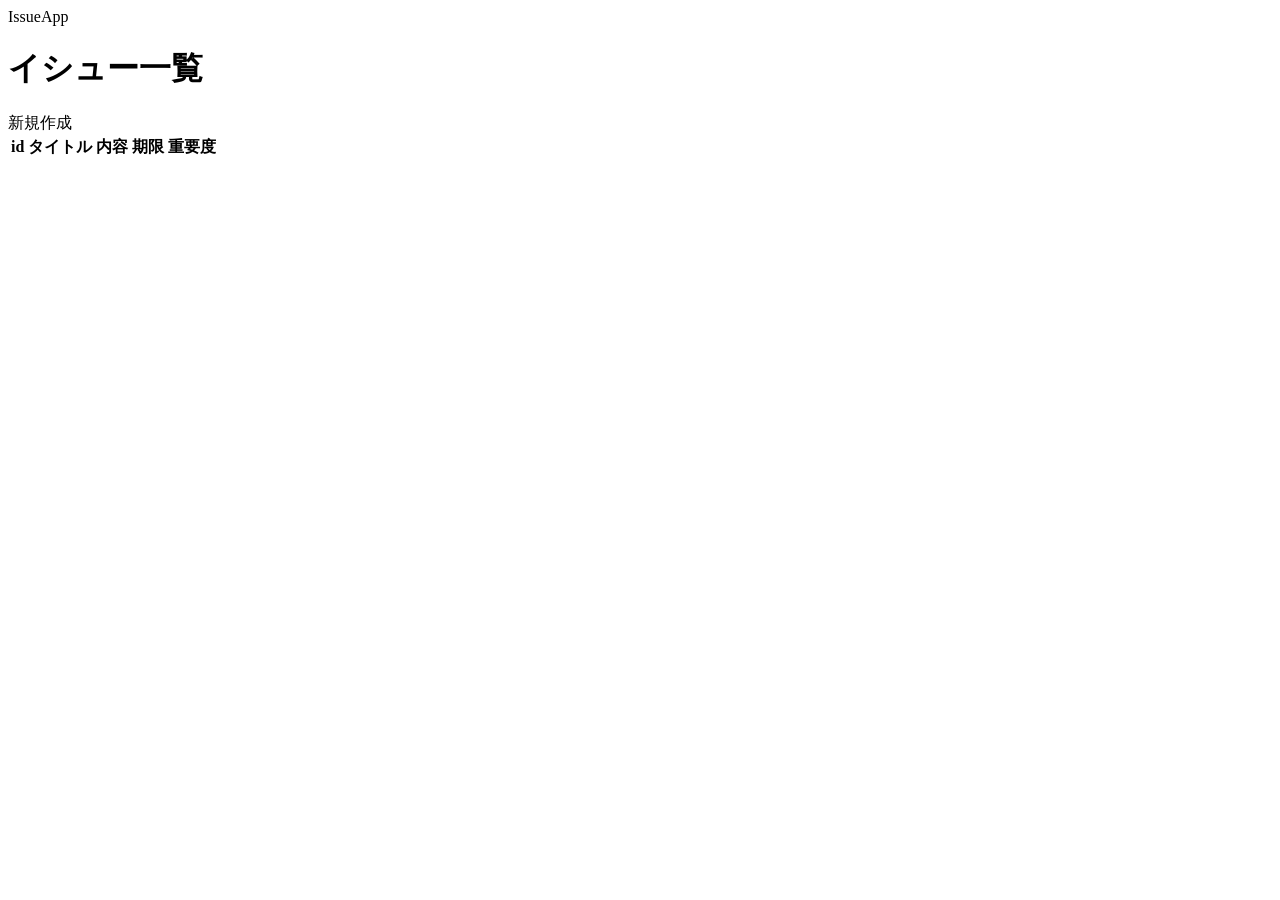
==== src/main/resources/templates/index.html @ d503d544 "保存機能" ====
<!DOCTYPE html>
<html xmlns:th="http://www.thymeleaf.org">
<head>
    <meta charset="UTF-8">
    <link th:href="@{/css/style.css}" rel="stylesheet" type="text/css">
    <title>Title</title>
</head>

<header>
    <a th:href="@{/}">IssueApp</a>
</header>

<div class="page-title">
    <h1>イシュー一覧</h1>
</div>

<div class="create-link">
    <a th:href="@{/issueForm}">新規作成</a>
</div>

<table class="issue-table">
    <tr>
        <th>id</th>
        <th>タイトル</th>
        <th>内容</th>
        <th>期限</th>
        <th>重要度</th>
    </tr>
    <form method="post">
        <tr th:each="issue:${issueList}">
            <td th:text="${issue.getId()}"></td>
            <td th:text="${issue.getTitle()}"></td>
            <td th:text="${issue.getContent()}"></td>
            <td th:text="${issue.getPeriod()}"></td>
            <td th:text="${issue.getImportance()}"></td>
        </tr>
    </form>
</table>

</body>
</html>
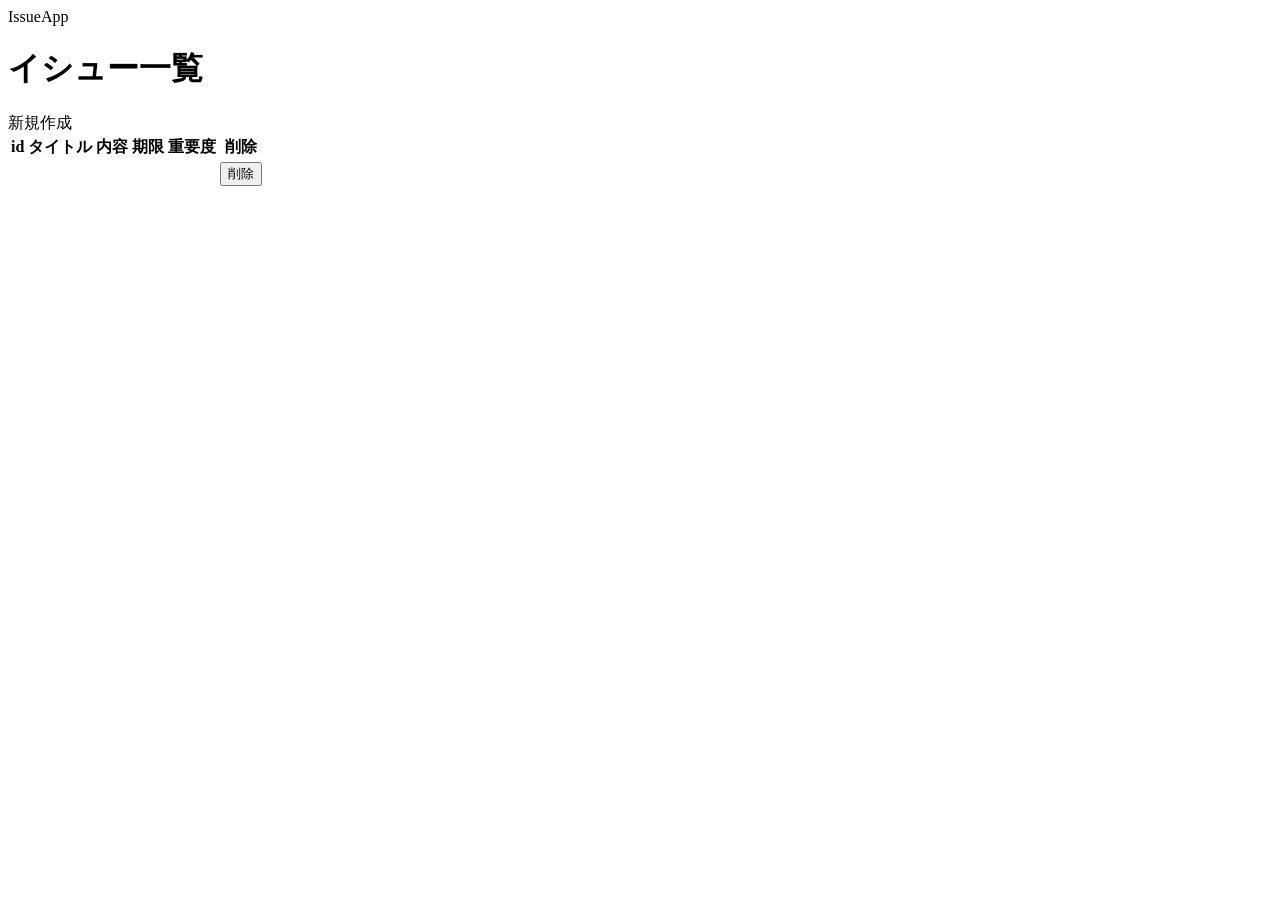
==== commit 63ee319a: "保存機能" ====
--- a/src/main/resources/templates/index.html
+++ b/src/main/resources/templates/index.html
@@ -25,14 +25,16 @@
         <th>内容</th>
         <th>期限</th>
         <th>重要度</th>
+        <th class="header-delete">削除</th>
     </tr>
     <form method="post">
         <tr th:each="issue:${issueList}">
             <td th:text="${issue.getId()}"></td>
-            <td th:text="${issue.getTitle()}"></td>
+            <td><a th:text="${issue.getTitle()}" th:href="@{/issues/{id}(id=${issue.getId()})}"></a></td>
             <td th:text="${issue.getContent()}"></td>
             <td th:text="${issue.getPeriod()}"></td>
             <td th:text="${issue.getImportance()}"></td>
+            <td><button type="submit" th:formaction="@{/issues/{id}/delete(id=${issue.getId()})}">削除</button></td>
         </tr>
     </form>
 </table>
